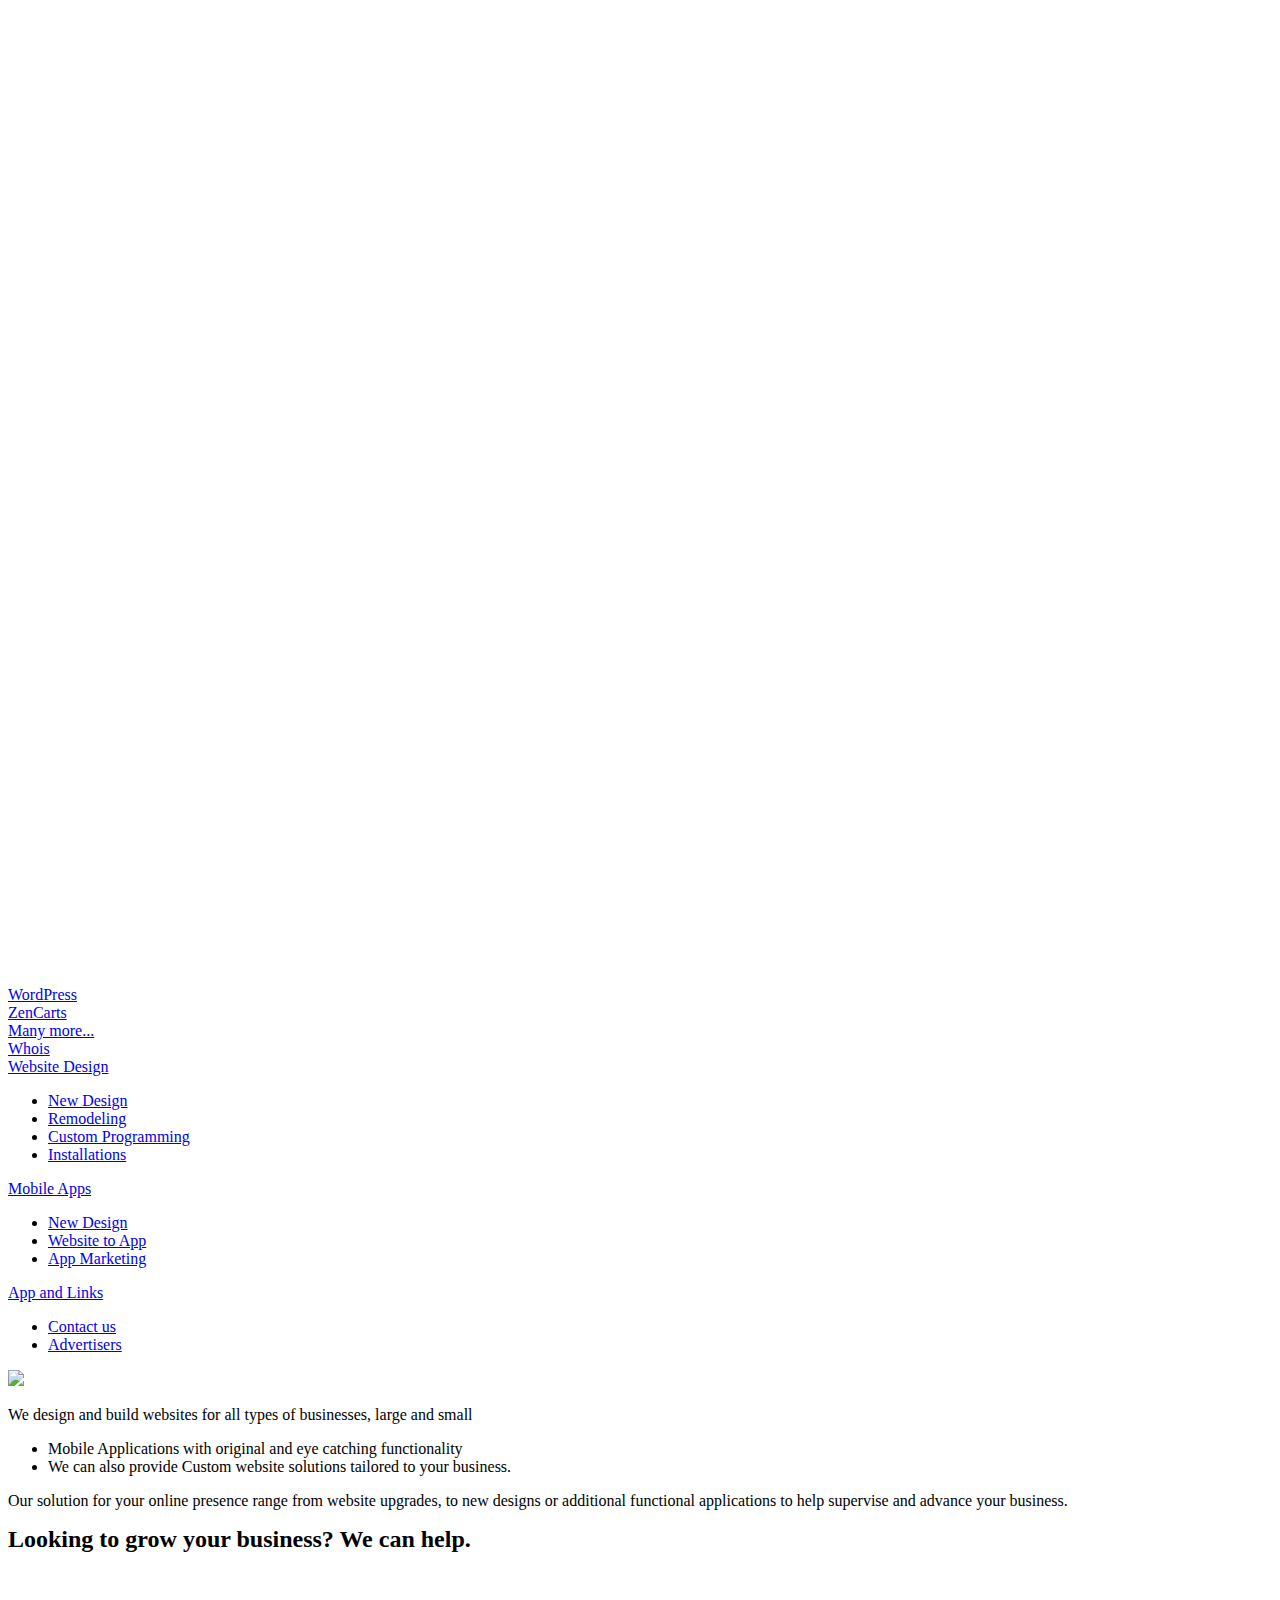
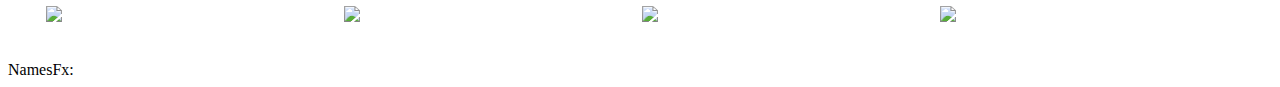
==== index.html @ 0de6f75a "Update index.html" ====
<!doctype html>
<!--[if IEMobile 7]><html class="no-js iem7"><![endif]-->
<!--[if (gt IEMobile 7)|!(IEMobile)]><!--><html class="no-js" lang="en"><!--<![endif]-->
<!--[if lt IE 7]><html class="no-js lt-ie9 lt-ie8 lt-ie7" lang="en"> <![endif]-->
<!--[if (IE 7)&!(IEMobile)]><html class="no-js lt-ie9 lt-ie8" lang="en"><![endif]-->
<!--[if (IE 8)&!(IEMobile)]><html class="no-js lt-ie9" lang="en"><![endif]-->
<!--[if gt IE 8]><!--> <html class="no-js" lang="en"><!--<![endif]-->

<head>
	<meta charset="utf-8">
	
	<meta http-equiv="X-UA-Compatible" content="IE=edge,chrome=1">
		
	<title>NamesFx Web App</title>
	<meta name="description" content="Find low cost domain names for purchase, registration or transfer Namesfx the UK?s fasting growing domain name host, offering great value deals on all domain name purchase, registration and transfer transactions choose from a variety of packages.">
	<meta name="author" content="Namesfx Web Developer. London, UK.">	<!-- http://t.co/dKP3o1e -->
	<meta name="HandheldFriendly" content="True">
	<meta name="MobileOptimized" content="320">
	<meta name="viewport" content="width=device-width, initial-scale=1.0, maximum-scale=1.0, user-scalable=0">
	
	<link rel="shortcut icon" href="/favicon.ico">
	
	<!-- For all browsers -->
	<link href='http://fonts.googleapis.com/css?family=Euphoria+Script|Lato' rel='stylesheet' type='text/css'>
	
	<link rel="stylesheet" href="css/normalise.css" media="screen">
<!doctype html>
<!--[if IEMobile 7]><html class="no-js iem7"><![endif]-->
<!--[if (gt IEMobile 7)|!(IEMobile)]><!--><html class="no-js" lang="en"><!--<![endif]-->
<!--[if lt IE 7]><html class="no-js lt-ie9 lt-ie8 lt-ie7" lang="en"> <![endif]-->
<!--[if (IE 7)&!(IEMobile)]><html class="no-js lt-ie9 lt-ie8" lang="en"><![endif]-->
<!--[if (IE 8)&!(IEMobile)]><html class="no-js lt-ie9" lang="en"><![endif]-->
<!--[if gt IE 8]><!--> <html class="no-js" lang="en"><!--<![endif]-->

<head>
	<meta charset="utf-8">
	
	<meta http-equiv="X-UA-Compatible" content="IE=edge,chrome=1">
		
	<title>NamesFx Web App</title>
	<meta name="description" content="Find low cost domain names for purchase, registration or transfer Namesfx the UK?s fasting growing domain name host, offering great value deals on all domain name purchase, registration and transfer transactions choose from a variety of packages.">
	<meta name="author" content="Namesfx Web Developer. London, UK.">	<!-- http://t.co/dKP3o1e -->
	<meta name="HandheldFriendly" content="True">
	<meta name="MobileOptimized" content="320">
	<meta name="viewport" content="width=device-width, initial-scale=1.0, maximum-scale=1.0, user-scalable=0">
	
	<link rel="shortcut icon" href="/favicon.ico">
	
	<!-- For all browsers -->
	<link href='http://fonts.googleapis.com/css?family=Euphoria+Script|Lato' rel='stylesheet' type='text/css'>
	
	<link rel="stylesheet" href="css/normalise.css" media="screen">
	<link rel="stylesheet" href="css/atmosphere.css" media="screen">
	
	<!-- Media Queries -->
	<link  rel="stylesheet" href="css/mobile-nav.css" media="screen and (min-width: 320px) and (max-width: 1024px)">
	
	<link  rel="stylesheet" href="css/smartphone.css" media="screen and (min-width:320px) and (max-width:480px)">
	<link  rel="stylesheet" href="css/tablet.css" media="screen and (min-width: 481px) and (max-width: 767px)">
	<link  rel="stylesheet" href="css/ipad.css" media="screen and (min-width: 768px) and (max-width: 1024px)">
	
	<link  rel="stylesheet" href="css/desktop.css" media="screen and (min-width: 1025px)">
	
	<!--[if lt IE 9]>
	<link rel="stylesheet" href="css/desktop.css" media="screen">
	<![endif]-->
		
	<!--[if (lt IE 9) & (!IEMobile)]>
	<script src="js/selectivizr-1.0.3.min.js"></script>
	<![endif]-->
	
	<script src="js/modernizr-2.5.3.min.js"></script>
	
	<meta http-equiv="cleartype" content="on">
</head>

<body class="clearfix">
	


<p>

<iframe src="http://namesfx.co.uk/namesfx_app/index.html" width="100%" height="950" frameBorder="0"></iframe>

</p>	

</section><!-- / content -->

</body>
</html>

<li><a href="wordpress-themes.html">WordPress</a></li>
<li><a href="zencart.html">ZenCarts</a></li>
<li><a href="manymore.html">Many more...</a></li>						</ul>
					</li>
										</li>
					<li class="whois"><a href="whois.html">Whois</a></li>
				</ul>
			</li>	
			<li class="website design"><a href="#">Website Design</a>
				<ul>
										<li class="new design"><a href="website_new.html">New Design</a>
</li>													<li><a href="website_remod.html">Remodeling</a></li>
							<li><a href="website_custom.html">Custom Programming</a></li>
							
<li><a href="website_install.html">Installations</a></li>
													</ul>
					</li>
					<li class="bacon"><a href="#">Mobile Apps</a>
						<ul>
							<li><a href="mobile_new.html">New Design</a></li>
							<li><a href="mobile_website.html">Website to App</a></li>
							<li><a href="mobile_marketing.html">App Marketing</a></li>
					</ul>
					</li>
					<li class="salad"><a href="#">App and Links</a>
						<ul>
							<li><a href="apps_contact.html">Contact us</a></li>
											<li><a href="ads.html">Advertisers</a></li>
						</ul>
					</li>
				</ul>
			</li>
								</li>
						</ul>
			</li>


		</ul>
	</nav></header>

<section class="content clearfix">

	 		  <div class="six columns">
    		    <p><img src="images/free_website_builder.png" border="0" width="100%"  /></p>    		  </div>   
<p>We design and build websites for all types of businesses, large and small 
<ul>
<li>Mobile Applications with original and eye catching functionality </li>
<li>We can also provide Custom website solutions tailored to your business. </li>
</ul>
Our solution for your online presence range from website upgrades, to new designs or additional functional applications to help supervise and advance your business.
</p>	

<p><font color="#000000" size="+2"><b>Looking to grow your business? We can help.</b> </font></p>
 
	
 

</section><!-- / content -->

<footer role="contentinfo">
	<p>


<table class="responsive" background="images/social_networking.png" width="100%">
  				<tbody>
  		    				<tr>
      				<td><br />
 <td><div class="six columns">
 <br><p><img src="images/social_networking_connect.png" border="0" width="100%"  /></p>


</div>

</td>

</td>
      				<td valign="top"><br /><div class="six columns">
<p>

</p><a href="https://www.facebook.com/micheal.gibbons.1"><img src="images/face_book.png" border="0" width="100%"  /></a></div></td>
      				<td valign="top"><br /><div class="six columns">
<p></p>
<a href="https://twitter.com/Tronics321" class="twitter-follow-button" data-show-count="false"><img src="images/twitter.png" border="0" width="100%"  /></a></div></td>
      				<td valign="top"><br /><div class="six columns">

<p></p>
<a href="http://uk.linkedin.com/pub/michael-gibbons/46/248/b99"><img src="images/linkedin.png" border="0" width="100%"  /></a></div></td>
      				<td valign="top"></td>
    				</tr>
</tbody>			</table>


</p>
</footer>

<div id="dimensions">
	NamesFx: <span class="width"></span>
</div>

<script src="//ajax.googleapis.com/ajax/libs/jquery/1.7.2/jquery.min.js"></script>
<script>window.jQuery || document.write('<script src="js/jquery-1.7.2.min.js"><\/script>')</script>

<script src="js/plugins.js"></script>
<script src="js/helper.js"></script>
<script src="js/script.js"></script>

<script type="text/javascript">

  var _gaq = _gaq || [];
  _gaq.push(['_setAccount', 'UA-12457821-1']);
  _gaq.push(['_trackPageview']);

  (function() {
    var ga = document.createElement('script'); ga.type = 'text/javascript'; ga.async = true;
    ga.src = ('https:' == document.location.protocol ? 'https://ssl' : 'http://www') + '.google-analytics.com/ga.js';
    var s = document.getElementsByTagName('script')[0]; s.parentNode.insertBefore(ga, s);
  })();

</script>

</body>
</html>
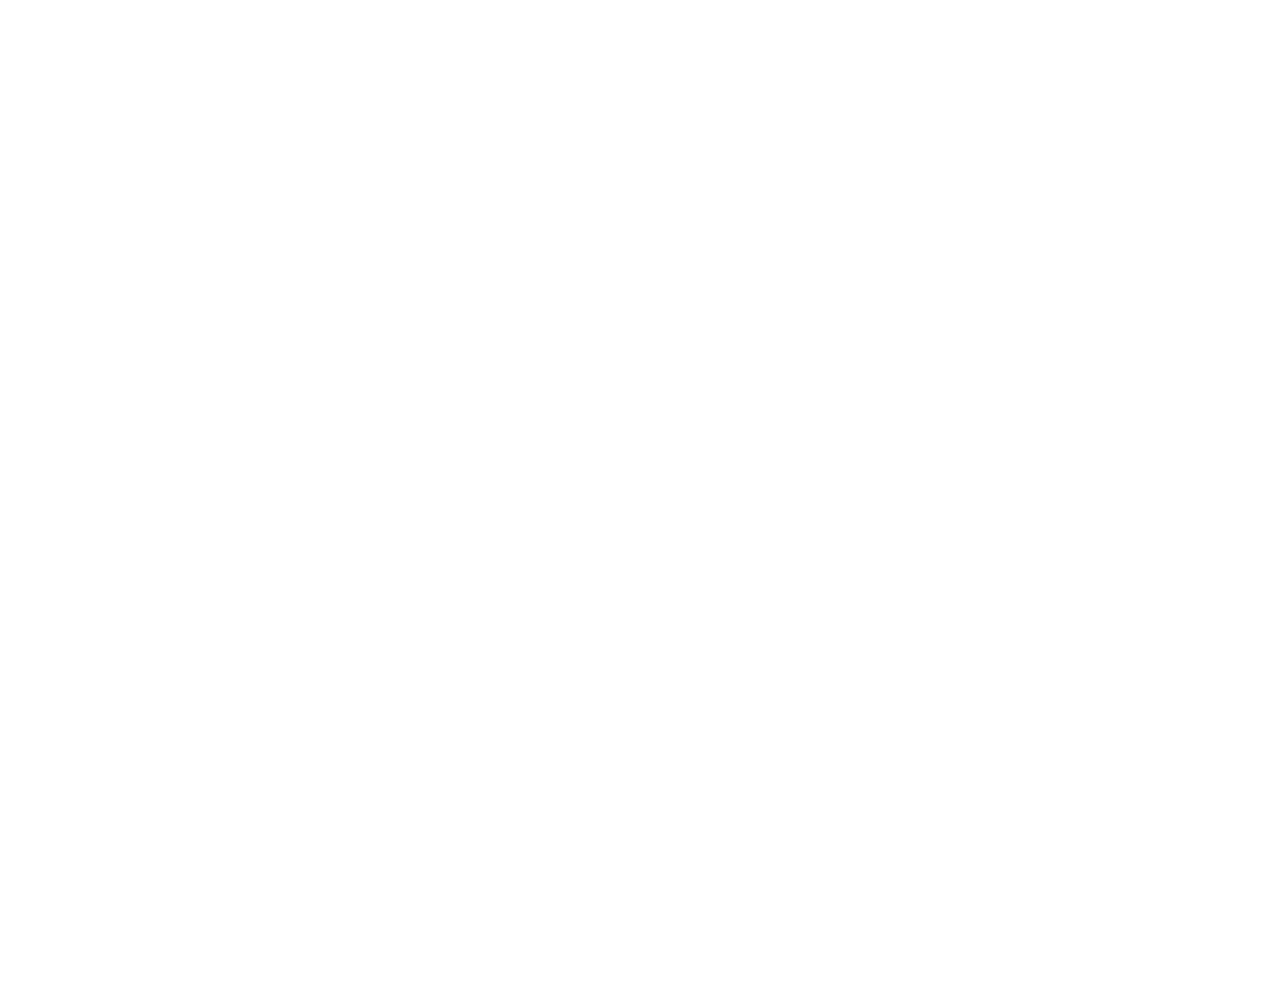
==== commit b4add7b7: "Update index.html" ====
--- a/index.html
+++ b/index.html
@@ -1,213 +1,21 @@
 <!doctype html>
-<!--[if IEMobile 7]><html class="no-js iem7"><![endif]-->
-<!--[if (gt IEMobile 7)|!(IEMobile)]><!--><html class="no-js" lang="en"><!--<![endif]-->
-<!--[if lt IE 7]><html class="no-js lt-ie9 lt-ie8 lt-ie7" lang="en"> <![endif]-->
-<!--[if (IE 7)&!(IEMobile)]><html class="no-js lt-ie9 lt-ie8" lang="en"><![endif]-->
-<!--[if (IE 8)&!(IEMobile)]><html class="no-js lt-ie9" lang="en"><![endif]-->
-<!--[if gt IE 8]><!--> <html class="no-js" lang="en"><!--<![endif]-->
-
 <head>
 	<meta charset="utf-8">
-	
-	<meta http-equiv="X-UA-Compatible" content="IE=edge,chrome=1">
-		
+	<meta http-equiv="X-UA-Compatible" content="IE=edge,chrome=1">	
 	<title>NamesFx Web App</title>
 	<meta name="description" content="Find low cost domain names for purchase, registration or transfer Namesfx the UK?s fasting growing domain name host, offering great value deals on all domain name purchase, registration and transfer transactions choose from a variety of packages.">
 	<meta name="author" content="Namesfx Web Developer. London, UK.">	<!-- http://t.co/dKP3o1e -->
 	<meta name="HandheldFriendly" content="True">
 	<meta name="MobileOptimized" content="320">
 	<meta name="viewport" content="width=device-width, initial-scale=1.0, maximum-scale=1.0, user-scalable=0">
-	
 	<link rel="shortcut icon" href="/favicon.ico">
-	
 	<!-- For all browsers -->
 	<link href='http://fonts.googleapis.com/css?family=Euphoria+Script|Lato' rel='stylesheet' type='text/css'>
-	
 	<link rel="stylesheet" href="css/normalise.css" media="screen">
-<!doctype html>
-<!--[if IEMobile 7]><html class="no-js iem7"><![endif]-->
-<!--[if (gt IEMobile 7)|!(IEMobile)]><!--><html class="no-js" lang="en"><!--<![endif]-->
-<!--[if lt IE 7]><html class="no-js lt-ie9 lt-ie8 lt-ie7" lang="en"> <![endif]-->
-<!--[if (IE 7)&!(IEMobile)]><html class="no-js lt-ie9 lt-ie8" lang="en"><![endif]-->
-<!--[if (IE 8)&!(IEMobile)]><html class="no-js lt-ie9" lang="en"><![endif]-->
-<!--[if gt IE 8]><!--> <html class="no-js" lang="en"><!--<![endif]-->
-
-<head>
-	<meta charset="utf-8">
-	
-	<meta http-equiv="X-UA-Compatible" content="IE=edge,chrome=1">
-		
-	<title>NamesFx Web App</title>
-	<meta name="description" content="Find low cost domain names for purchase, registration or transfer Namesfx the UK?s fasting growing domain name host, offering great value deals on all domain name purchase, registration and transfer transactions choose from a variety of packages.">
-	<meta name="author" content="Namesfx Web Developer. London, UK.">	<!-- http://t.co/dKP3o1e -->
-	<meta name="HandheldFriendly" content="True">
-	<meta name="MobileOptimized" content="320">
-	<meta name="viewport" content="width=device-width, initial-scale=1.0, maximum-scale=1.0, user-scalable=0">
-	
-	<link rel="shortcut icon" href="/favicon.ico">
-	
-	<!-- For all browsers -->
-	<link href='http://fonts.googleapis.com/css?family=Euphoria+Script|Lato' rel='stylesheet' type='text/css'>
-	
-	<link rel="stylesheet" href="css/normalise.css" media="screen">
-	<link rel="stylesheet" href="css/atmosphere.css" media="screen">
-	
-	<!-- Media Queries -->
-	<link  rel="stylesheet" href="css/mobile-nav.css" media="screen and (min-width: 320px) and (max-width: 1024px)">
-	
-	<link  rel="stylesheet" href="css/smartphone.css" media="screen and (min-width:320px) and (max-width:480px)">
-	<link  rel="stylesheet" href="css/tablet.css" media="screen and (min-width: 481px) and (max-width: 767px)">
-	<link  rel="stylesheet" href="css/ipad.css" media="screen and (min-width: 768px) and (max-width: 1024px)">
-	
-	<link  rel="stylesheet" href="css/desktop.css" media="screen and (min-width: 1025px)">
-	
-	<!--[if lt IE 9]>
-	<link rel="stylesheet" href="css/desktop.css" media="screen">
-	<![endif]-->
-		
-	<!--[if (lt IE 9) & (!IEMobile)]>
-	<script src="js/selectivizr-1.0.3.min.js"></script>
-	<![endif]-->
-	
-	<script src="js/modernizr-2.5.3.min.js"></script>
-	
-	<meta http-equiv="cleartype" content="on">
 </head>
-
-<body class="clearfix">
-	
-
-
+<body>
 <p>
-
 <iframe src="http://namesfx.co.uk/namesfx_app/index.html" width="100%" height="950" frameBorder="0"></iframe>
-
 </p>	
-
-</section><!-- / content -->
-
 </body>
 </html>
-
-<li><a href="wordpress-themes.html">WordPress</a></li>
-<li><a href="zencart.html">ZenCarts</a></li>
-<li><a href="manymore.html">Many more...</a></li>						</ul>
-					</li>
-										</li>
-					<li class="whois"><a href="whois.html">Whois</a></li>
-				</ul>
-			</li>	
-			<li class="website design"><a href="#">Website Design</a>
-				<ul>
-										<li class="new design"><a href="website_new.html">New Design</a>
-</li>													<li><a href="website_remod.html">Remodeling</a></li>
-							<li><a href="website_custom.html">Custom Programming</a></li>
-							
-<li><a href="website_install.html">Installations</a></li>
-													</ul>
-					</li>
-					<li class="bacon"><a href="#">Mobile Apps</a>
-						<ul>
-							<li><a href="mobile_new.html">New Design</a></li>
-							<li><a href="mobile_website.html">Website to App</a></li>
-							<li><a href="mobile_marketing.html">App Marketing</a></li>
-					</ul>
-					</li>
-					<li class="salad"><a href="#">App and Links</a>
-						<ul>
-							<li><a href="apps_contact.html">Contact us</a></li>
-											<li><a href="ads.html">Advertisers</a></li>
-						</ul>
-					</li>
-				</ul>
-			</li>
-								</li>
-						</ul>
-			</li>
-
-
-		</ul>
-	</nav></header>
-
-<section class="content clearfix">
-
-	 		  <div class="six columns">
-    		    <p><img src="images/free_website_builder.png" border="0" width="100%"  /></p>    		  </div>   
-<p>We design and build websites for all types of businesses, large and small 
-<ul>
-<li>Mobile Applications with original and eye catching functionality </li>
-<li>We can also provide Custom website solutions tailored to your business. </li>
-</ul>
-Our solution for your online presence range from website upgrades, to new designs or additional functional applications to help supervise and advance your business.
-</p>	
-
-<p><font color="#000000" size="+2"><b>Looking to grow your business? We can help.</b> </font></p>
- 
-	
- 
-
-</section><!-- / content -->
-
-<footer role="contentinfo">
-	<p>
-
-
-<table class="responsive" background="images/social_networking.png" width="100%">
-  				<tbody>
-  		    				<tr>
-      				<td><br />
- <td><div class="six columns">
- <br><p><img src="images/social_networking_connect.png" border="0" width="100%"  /></p>
-
-
-</div>
-
-</td>
-
-</td>
-      				<td valign="top"><br /><div class="six columns">
-<p>
-
-</p><a href="https://www.facebook.com/micheal.gibbons.1"><img src="images/face_book.png" border="0" width="100%"  /></a></div></td>
-      				<td valign="top"><br /><div class="six columns">
-<p></p>
-<a href="https://twitter.com/Tronics321" class="twitter-follow-button" data-show-count="false"><img src="images/twitter.png" border="0" width="100%"  /></a></div></td>
-      				<td valign="top"><br /><div class="six columns">
-
-<p></p>
-<a href="http://uk.linkedin.com/pub/michael-gibbons/46/248/b99"><img src="images/linkedin.png" border="0" width="100%"  /></a></div></td>
-      				<td valign="top"></td>
-    				</tr>
-</tbody>			</table>
-
-
-</p>
-</footer>
-
-<div id="dimensions">
-	NamesFx: <span class="width"></span>
-</div>
-
-<script src="//ajax.googleapis.com/ajax/libs/jquery/1.7.2/jquery.min.js"></script>
-<script>window.jQuery || document.write('<script src="js/jquery-1.7.2.min.js"><\/script>')</script>
-
-<script src="js/plugins.js"></script>
-<script src="js/helper.js"></script>
-<script src="js/script.js"></script>
-
-<script type="text/javascript">
-
-  var _gaq = _gaq || [];
-  _gaq.push(['_setAccount', 'UA-12457821-1']);
-  _gaq.push(['_trackPageview']);
-
-  (function() {
-    var ga = document.createElement('script'); ga.type = 'text/javascript'; ga.async = true;
-    ga.src = ('https:' == document.location.protocol ? 'https://ssl' : 'http://www') + '.google-analytics.com/ga.js';
-    var s = document.getElementsByTagName('script')[0]; s.parentNode.insertBefore(ga, s);
-  })();
-
-</script>
-
-</body>
-</html>
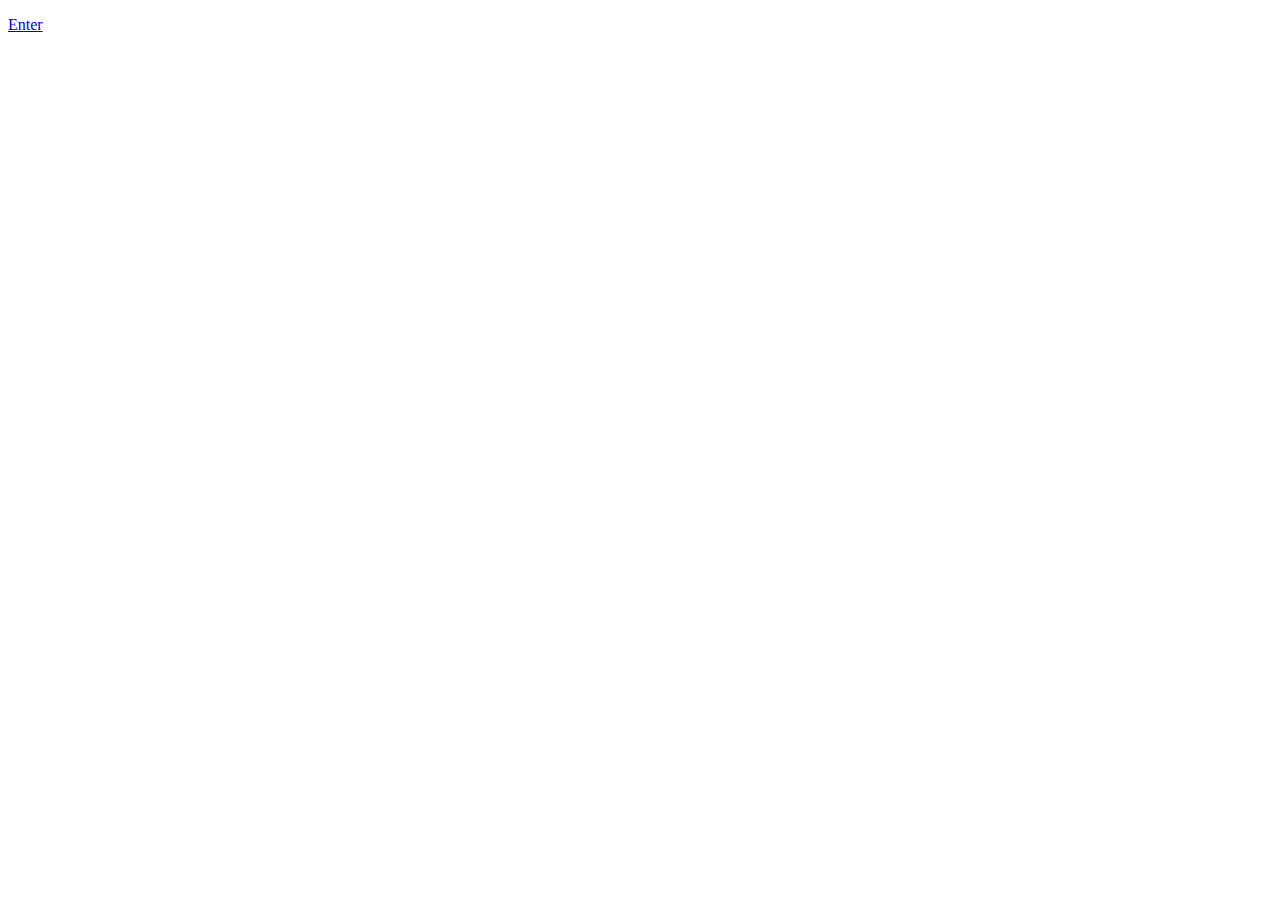
==== commit 12278446: "Update index.html" ====
--- a/index.html
+++ b/index.html
@@ -15,7 +15,7 @@
 </head>
 <body>
 <p>
-<iframe src="http://namesfx.co.uk/namesfx_app/index.html" width="100%" height="950" frameBorder="0"></iframe>
+	<a href="http://namesfx.co.uk/namesfx_app/index.html">Enter</a>
 </p>	
 </body>
 </html>
